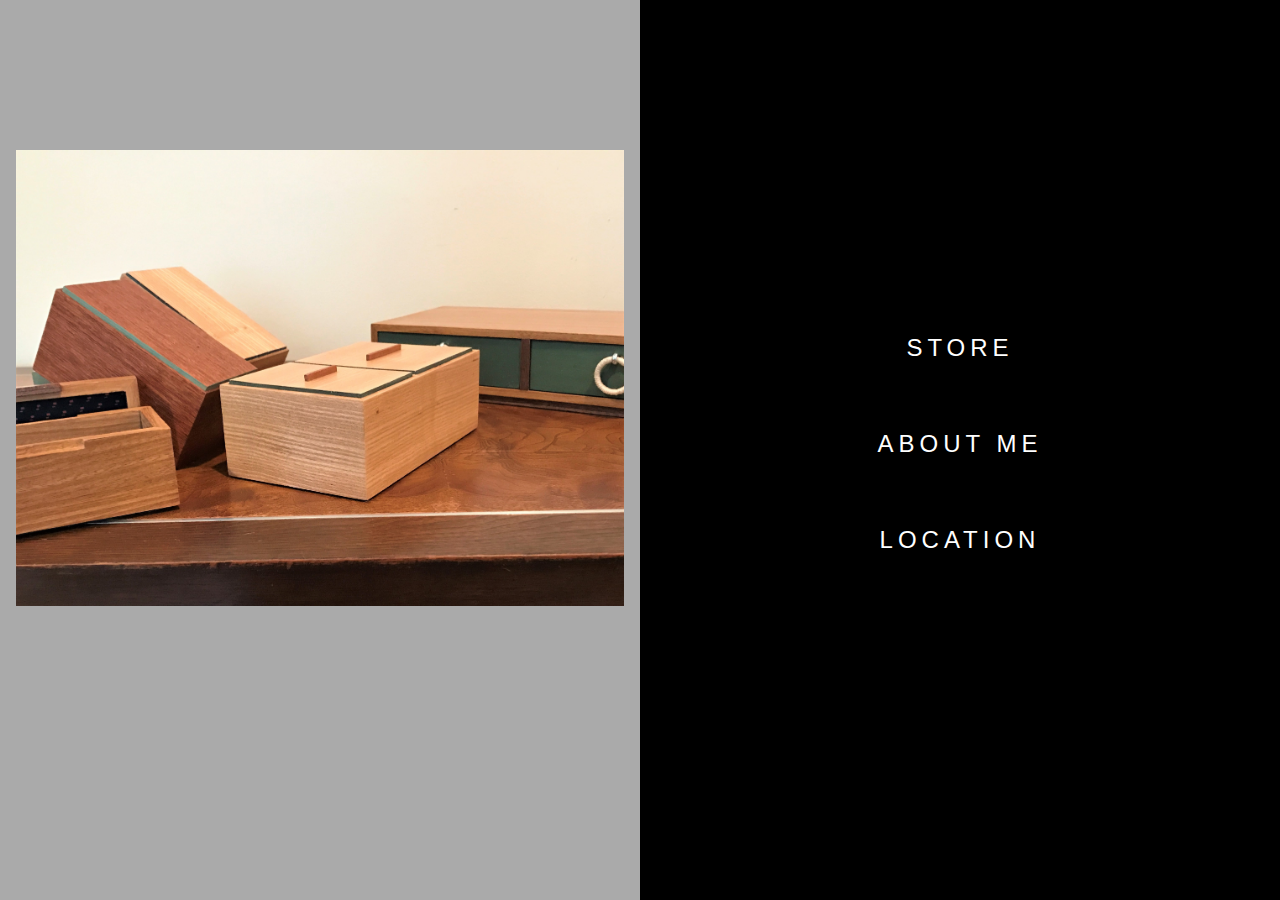
==== index.html @ 81a2e9e3 "Update index.html" ====
<html>
<head>
  <title>Wood</title>
  <link href="style.css" rel="stylesheet" type="text/css">
</head>
<body>
 

  <div class="wrapper">
   <div class="gallery">
     <img class="mySlides fade" src="MPf4Iab.jpg" style="width:95%">
     <img class="mySlides fade" src="3TCgFUj.jpg" style="width:95%">
  </div>
    
 <script>  
  var slideIndex = 0;
carousel();

function carousel() {
    var i;
    var x = document.getElementsByClassName("mySlides");
    for (i = 0; i < x.length; i++) {
      x[i].style.display = "none"; 
    }
    slideIndex++;
    if (slideIndex > x.length) {slideIndex = 1} 
    x[slideIndex-1].style.display = "block"; 
    setTimeout(carousel, 3000); // Change image every 2 seconds
}
</script>
  
  <div class="selector">
    <div class="headspace">
  </div>
    
   <a href="store-page.html">
    <div class="button" id="store">
      <p>STORE</p>
    </div>
   </a>
   
   <a href="about-page.html">
    <div class="button" id="about">
     <p>ABOUT ME</p>
    </div>
   </a>
   
   <a href="location-page.html">
    <div class="button" id="location">
     <p>LOCATION</p>
    </div>
   </a>  
     
  </div>
 </div>
</body>
</html>
---- style.css ----
body {
  margin: 0px;
  font-family: "Montserrat", sans-serif;
}
.wrapper {
  display: grid;
  grid-template-columns: 50% 50%;
  grid-gap: 0px;
  height: 100%;
}
.selector {
  background-color: black;
  color: white;
  text-align: center;
  font-size: 24px;
  font-weight: 300;
  letter-spacing: 5px;
}
.gallery {
  background-color: #aaaaaa;
}
.button  {
  padding: 10px 0px 10px 0px;
  text-align: center;
}
.button:hover {
  background-color: #aaaaaa;
}
.headspace  {
  padding-top: 300px;
  text-align: center;
}
img {
  display: block;
  margin: auto;
  width: 40%;
  padding-top: 150px;
}
.fade {
  -webkit-animation-name: fade;
  -webkit-animation-duration: 1.5s;
  animation-name: fade;
  animation-duration: 1.5s;
}

@-webkit-keyframes fade {
  from {opacity: .4} 
  to {opacity: 1}
}

@keyframes fade {
  from {opacity: .4} 
  to {opacity: 1}
}
a {
  color: inherit;
  text-decoration: none;
}
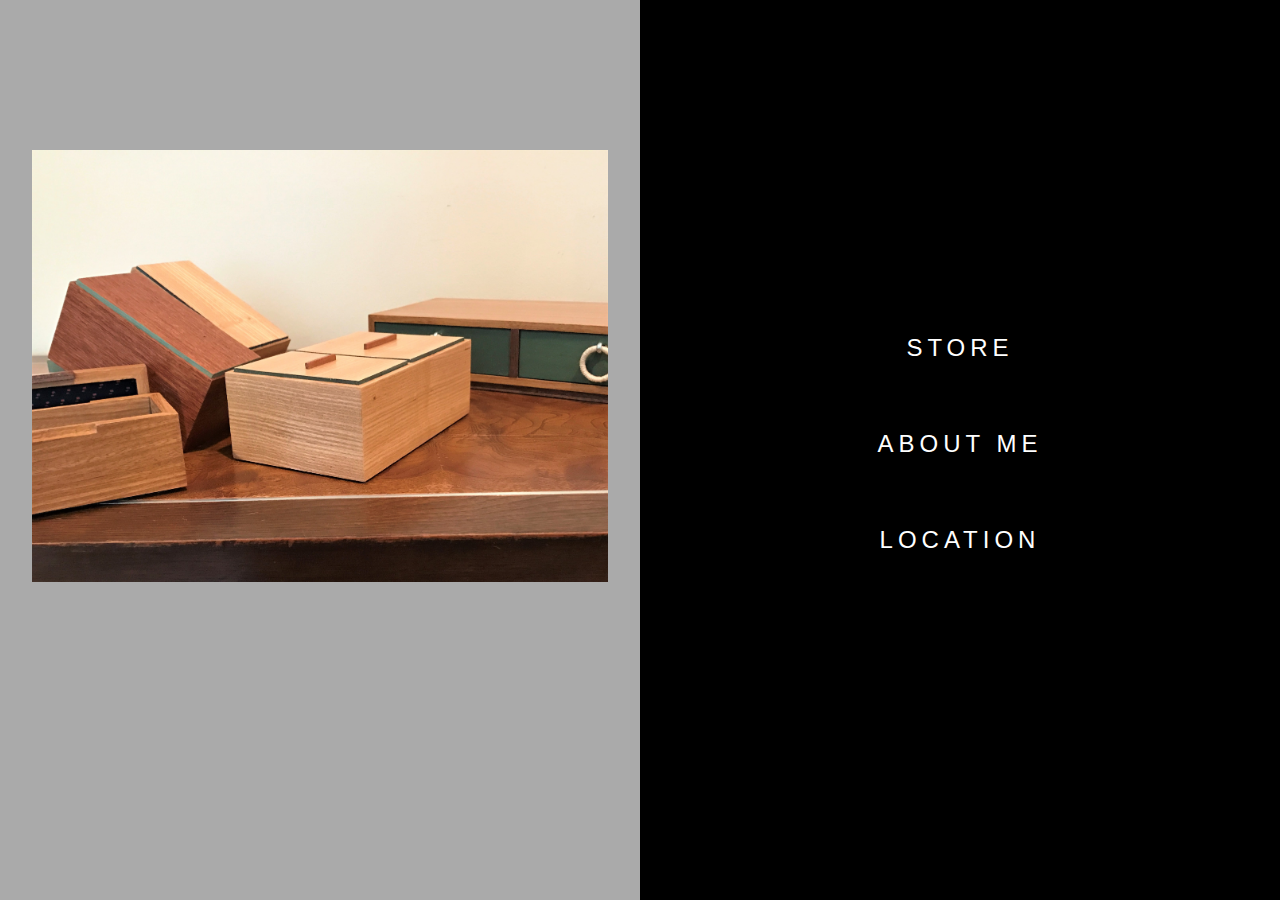
==== commit b3845865: "Update index.html" ====
--- a/index.html
+++ b/index.html
@@ -8,8 +8,8 @@
 
   <div class="wrapper">
    <div class="gallery">
-     <img class="mySlides fade" src="MPf4Iab.jpg" style="width:95%">
-     <img class="mySlides fade" src="3TCgFUj.jpg" style="width:95%">
+     <img class="mySlides fade" src="MPf4Iab.jpg" style="width:90%">
+     <img class="mySlides fade" src="3TCgFUj.jpg" style="width:90%">
   </div>
     
  <script>  
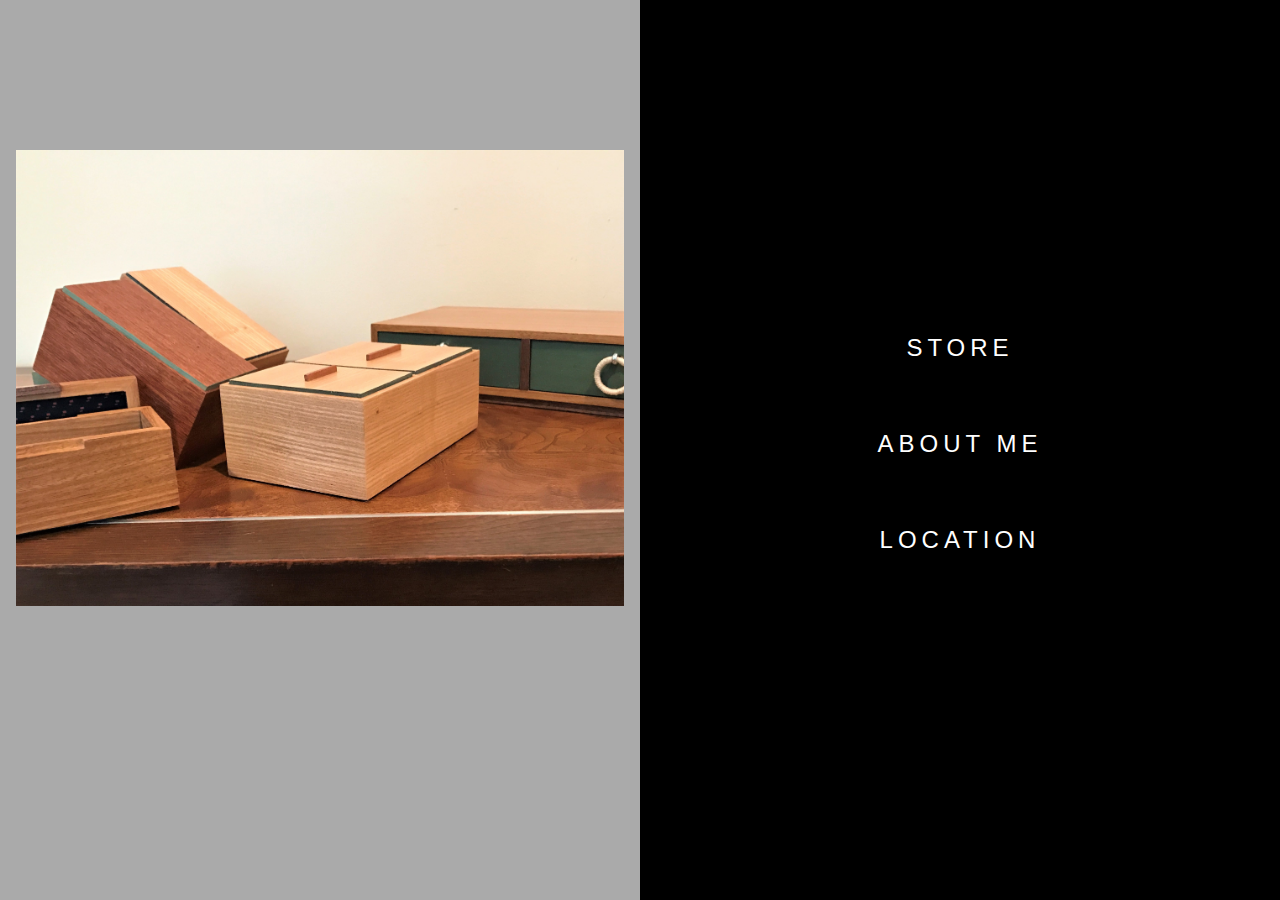
==== commit 2b8e0a61: "Update index.html" ====
--- a/index.html
+++ b/index.html
@@ -8,8 +8,8 @@
 
   <div class="wrapper">
    <div class="gallery">
-     <img class="mySlides fade" src="MPf4Iab.jpg" style="width:90%">
-     <img class="mySlides fade" src="3TCgFUj.jpg" style="width:90%">
+     <img class="mySlides fade" src="MPf4Iab.jpg" style="width:95%">
+     <img class="mySlides fade" src="3TCgFUj.jpg" style="width:95%">
   </div>
     
  <script>  
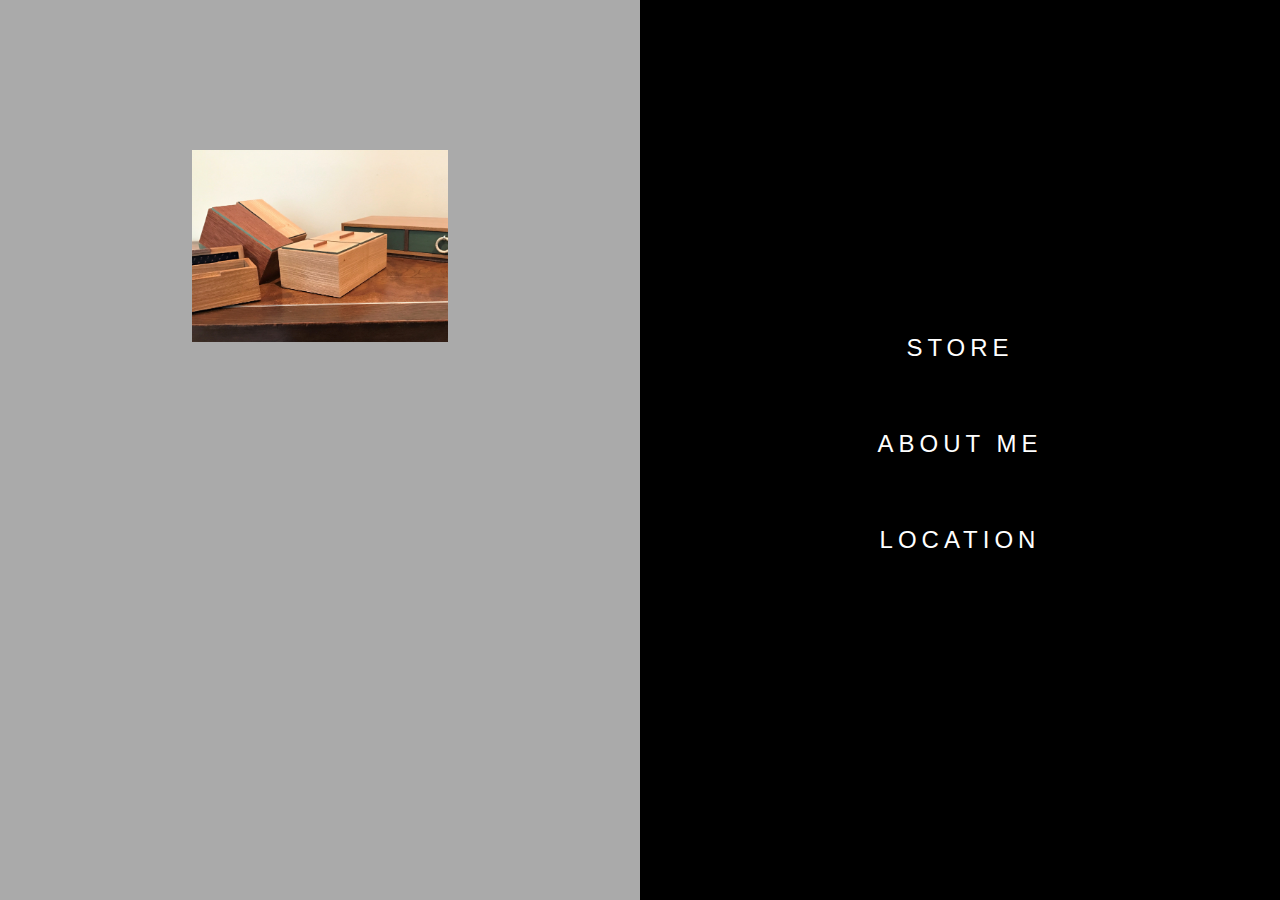
==== commit 553256c4: "Update index.html" ====
--- a/index.html
+++ b/index.html
@@ -8,8 +8,8 @@
 
   <div class="wrapper">
    <div class="gallery">
-     <img class="mySlides fade" src="MPf4Iab.jpg" style="width:95%">
-     <img class="mySlides fade" src="3TCgFUj.jpg" style="width:95%">
+     <img class="mySlides fade" src="MPf4Iab.jpg">
+     <img class="mySlides fade" src="3TCgFUj.jpg">
   </div>
     
  <script>  
@@ -25,7 +25,7 @@
     slideIndex++;
     if (slideIndex > x.length) {slideIndex = 1} 
     x[slideIndex-1].style.display = "block"; 
-    setTimeout(carousel, 3000); // Change image every 2 seconds
+    setTimeout(carousel, 5000); // Change image every 5 seconds
 }
 </script>
   
--- a/style.css
+++ b/style.css
@@ -38,18 +38,18 @@
 }
 .fade {
   -webkit-animation-name: fade;
-  -webkit-animation-duration: 1.5s;
+  -webkit-animation-duration: 2.5s;
   animation-name: fade;
-  animation-duration: 1.5s;
+  animation-duration: 2.5s;
 }
 
 @-webkit-keyframes fade {
-  from {opacity: .4} 
+  from {opacity: .2} 
   to {opacity: 1}
 }
 
 @keyframes fade {
-  from {opacity: .4} 
+  from {opacity: .2} 
   to {opacity: 1}
 }
 a {
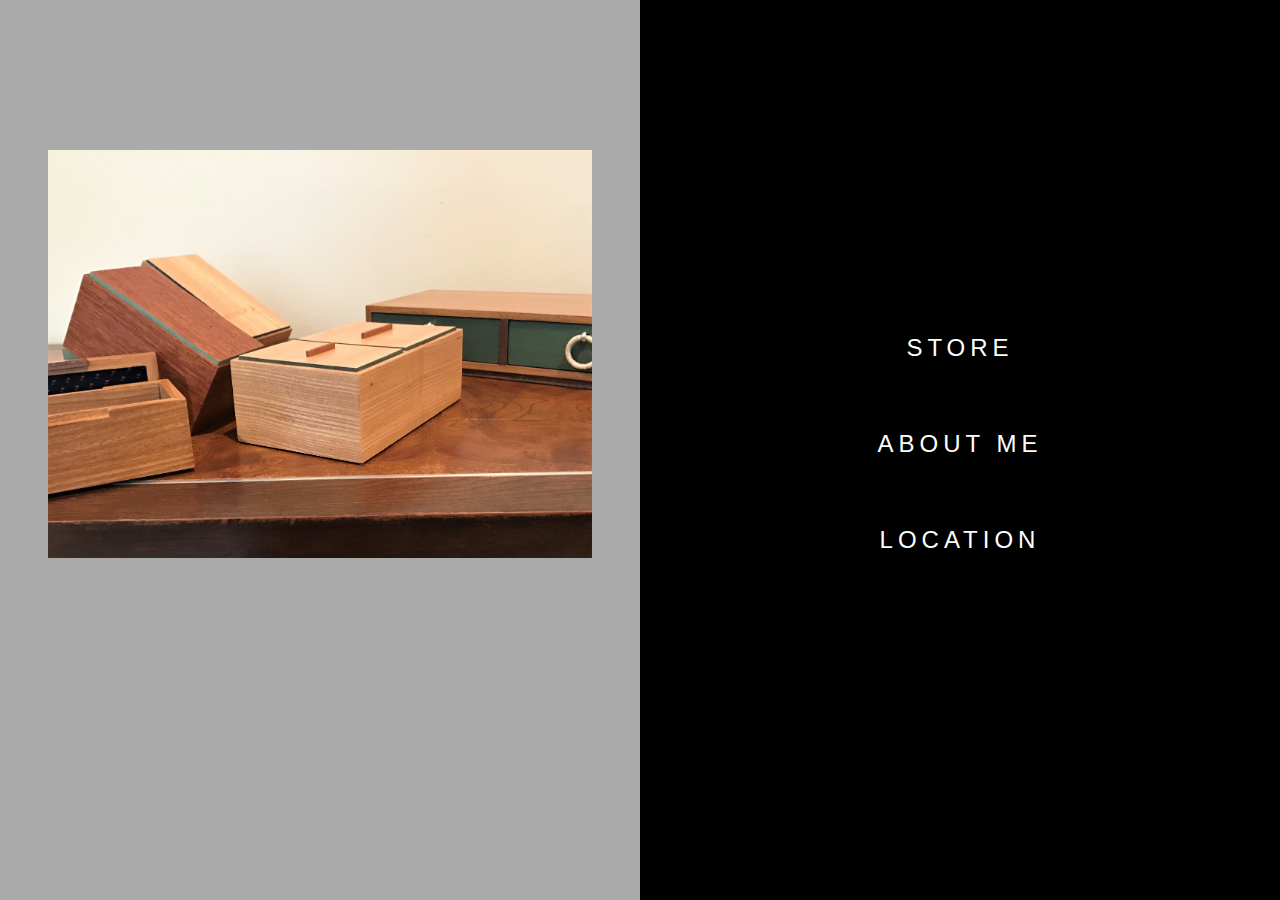
==== commit a2b60acd: "Update index.html" ====
--- a/index.html
+++ b/index.html
@@ -8,8 +8,8 @@
 
   <div class="wrapper">
    <div class="gallery">
-     <img class="mySlides fade" src="MPf4Iab.jpg">
-     <img class="mySlides fade" src="3TCgFUj.jpg">
+     <img class="mySlides fade" src="MPf4Iab.jpg" style="width: 85%;">
+     <img class="mySlides fade" src="3TCgFUj.jpg" style="width: 85%;">
   </div>
     
  <script>  
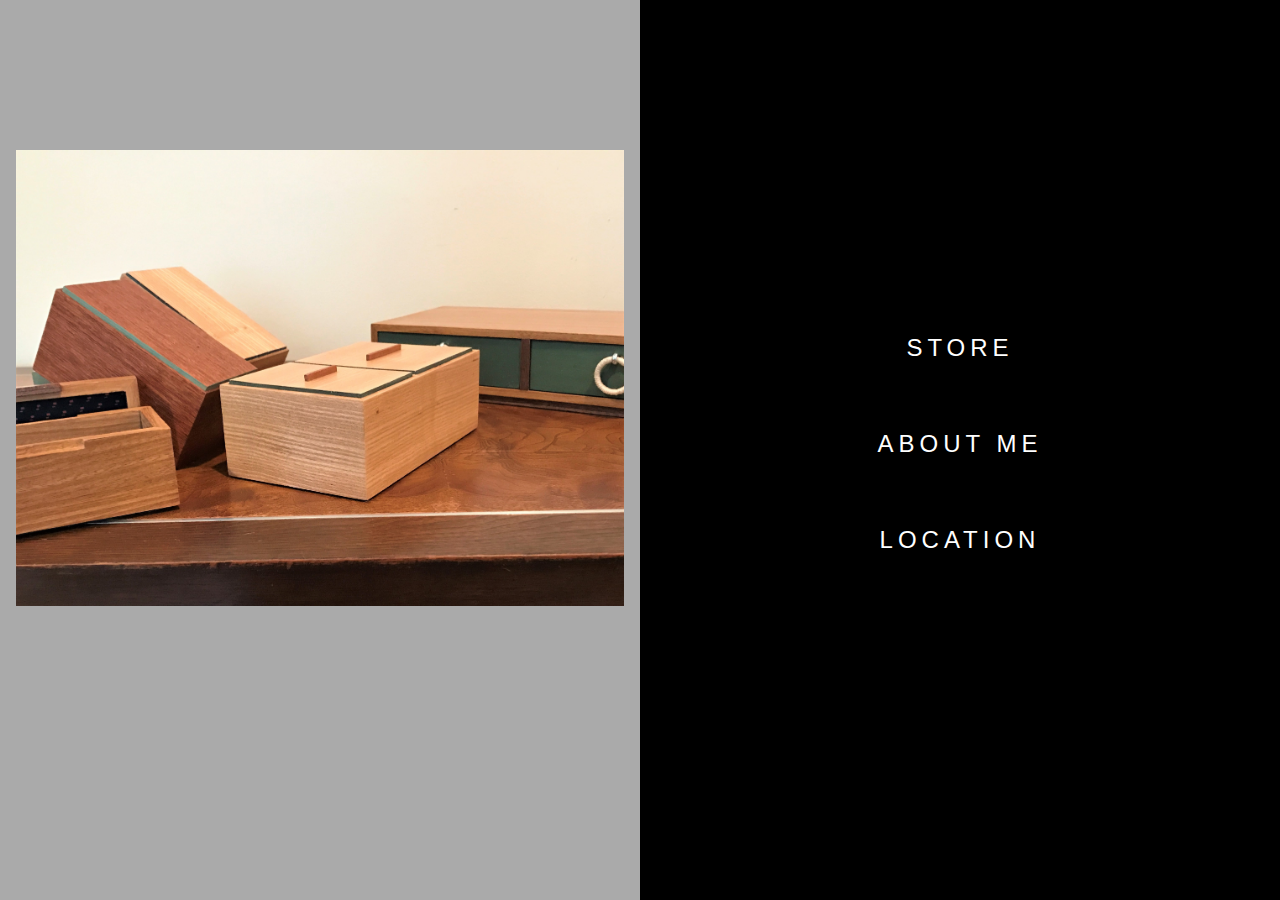
==== commit 15e81f5d: "Update index.html" ====
--- a/index.html
+++ b/index.html
@@ -8,8 +8,8 @@
 
   <div class="wrapper">
    <div class="gallery">
-     <img class="mySlides fade" src="MPf4Iab.jpg" style="width: 85%;">
-     <img class="mySlides fade" src="3TCgFUj.jpg" style="width: 85%;">
+     <img class="mySlides fade" src="MPf4Iab.jpg" style="width: 95%">
+     <img class="mySlides fade" src="3TCgFUj.jpg" style="width: 95%">
   </div>
     
  <script>  
